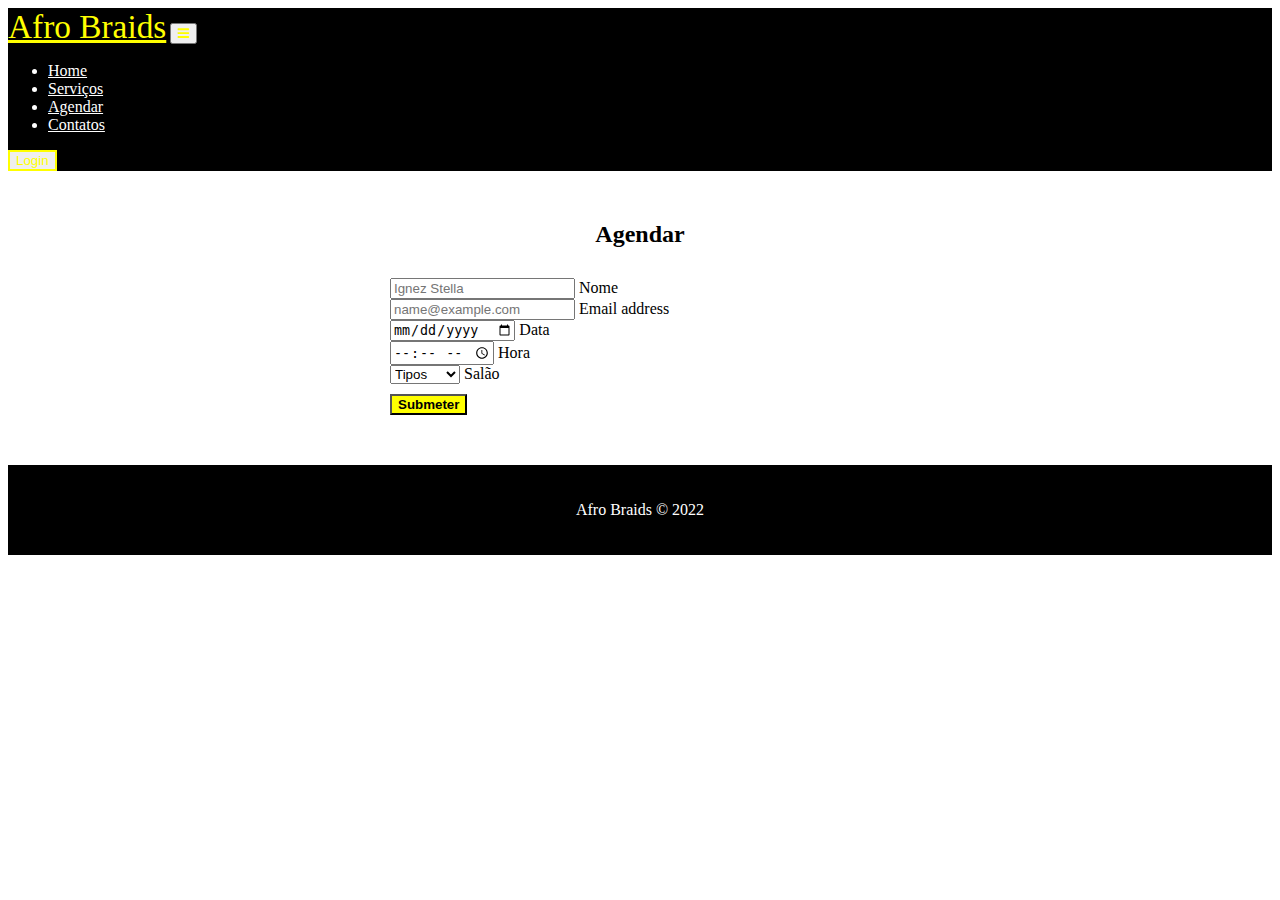
==== agendar.html @ da55e9c3 "finalizando o site" ====
<!DOCTYPE html>
<html lang="pt">
<head>
    <meta charset="UTF-8">
    <meta http-equiv="X-UA-Compatible" content="IE=edge">
    <meta name="viewport" content="width=
    , initial-scale=1.0">
    <title>Afro Braids</title>
    <link href="https://cdn.jsdelivr.net/npm/bootstrap@5.1.3/dist/css/bootstrap.min.css" rel="stylesheet" integrity="sha384-1BmE4kWBq78iYhFldvKuhfTAU6auU8tT94WrHftjDbrCEXSU1oBoqyl2QvZ6jIW3" crossorigin="anonymous">
    <script src="https://cdn.jsdelivr.net/npm/bootstrap@5.1.3/dist/js/bootstrap.bundle.min.js" integrity="sha384-ka7Sk0Gln4gmtz2MlQnikT1wXgYsOg+OMhuP+IlRH9sENBO0LRn5q+8nbTov4+1p" crossorigin="anonymous"></script>
    <link rel="stylesheet" href="style.css">
    <link rel="stylesheet" href="font-awesome-4.7.0/css/font-awesome.min.css">
</head>
<body>
    <nav class="navbar navbar-expand-lg header">
        <div class="container-fluid">
          <a class="navbar-brand" href="index.html">Afro Braids</a>
          <button class="navbar-toggler" type="button" data-bs-toggle="collapse" data-bs-target="#navbarSupportedContent" aria-controls="navbarSupportedContent" aria-expanded="false" aria-label="Toggle navigation">
            <i class="fa fa-bars" aria-hidden="true"></i>
          </button>
          <div class="collapse navbar-collapse" id="navbarSupportedContent">
            <ul class="text-center navbar-nav me-auto mb-2 mb-lg-0">
                <li class="nav-item">
                    <a class="nav-link active" aria-current="page" href="index.html">Home</a>
                </li>
                <li class="nav-item">
                    <a class="nav-link" href="servicos.html">Serviços</a>
                </li>
                <li class="nav-item">
                    <a class="nav-link" href="agendar.html">Agendar</a>
                </li>
                <li class="nav-item">
                    <a class="nav-link" href="contatos.html">Contatos</a>
                </li>
            </ul>
            <form class="d-flex">
              <button class="btn btn-outline-success" type="submit">Login</button>
            </form>
          </div>
        </div>
    </nav>
    <section id="agendar">
        <h2>Agendar</h2>
        <div class="agendar">
            <form action="" method="post">
                <div class="form-floating mb-3">
                    <input type="text" class="form-control" id="floatingInput" placeholder="Ignez Stella">
                    <label for="floatingInput">Nome</label>
                </div>
                <div class="form-floating mb-3">
                    <input type="email" class="form-control" id="floatingInput" placeholder="name@example.com">
                    <label for="floatingInput">Email address</label>
                </div>
                <div class="form-floating mb-3">
                    <input type="date" class="form-control" id="floatingInput" placeholder="Ignez Stella">
                    <label for="floatingInput">Data</label>
                </div>
                <div class="form-floating mb-3">
                    <input type="time" class="form-control" id="floatingInput" placeholder="Ignez Stella">
                    <label for="floatingInput">Hora</label>
                </div>
                <div class="form-floating">
                    <select class="form-select" id="floatingSelect" aria-label="Floating label select example">
                      <option selected>Tipos</option>
                      <option value="1">Tranças</option>
                      <option value="2">Unhas</option>
                    </select>
                    <label for="floatingSelect">Salão</label>
                  </div>
                <div class="form-floating mb-3">
                    <input type="button" class="form-control" id="floatingInput" value="Submeter">
                </div>
            </form>
        </div>
    </section>
    <footer>
        <p>Afro Braids &copy; 2022</p>
    </footer>
</body>
</html>
---- style.css ----
.header{
    background-color: black;
    color: white;
}
.navbar-brand{
    color: yellow;
    font-size: 25pt;
}
.nav-link{
    color: white;
}
.nav-link:hover,
.navbar-brand:hover{
    color: yellow;
}
.btn-outline-success{
    border: yellow solid 2px;
    color: yellow;
}
.btn-outline-success:hover{
    background-color: yellow;
    border: black solid 2px;
    color: black;
}
.fa-bars{
    color: yellow;
    font-size: 100px;
}
.sobre{
    margin: auto;
    margin: 100px 50px 50px 100px;
    background-color: black;
    color: white;
    border-radius: 20px;
    padding: 20px;
}
.sobre h2{
    color: yellow;
    text-align: center;
}
.sobre a{
    text-align: center;
    background-color: yellow;
    color: black;
    border: black solid 2px;
    font-weight: 600;
}
.sobre a:hover{
    background-color: black;
    color: yellow;
    border: yellow solid 2px;
}
.sobre p{
    text-align: justify;
}
footer{
    background-color: black;
    color: white;
    padding: 20px;
}
footer p{
    text-align: center;
}

#servicos{
    width: 1000px;
    margin: auto;
    margin-bottom: 50px;
}

#servicos h2,
#agendar h2,
#contatos h2{
    text-align: center;
    font-weight: 700;
    margin-top: 50px;
}

#servicos .servicos{
    display: flex;
}

#servicos .servicos div{
    margin: 20px;
}

#servicos a{
    background-color: yellow;
    border: 2px solid black;
    color: black;
}

#servicos a:hover{
    background-color: black;
    border: 2px solid yellow;
    color: yellow;
}

#agendar{
    width: 500px;
    margin: auto;
    margin-bottom: 50px;
}

#agendar .agendar{
    margin-top: 30px;
}

#agendar .agendar input[type="button"]{
    background-color: yellow;
    margin-top: 10px;
    font-weight: 700;
}

#contatos{
    width: 1200px;
    margin: auto;
}

#contatos .contatos{
    display: flex;
}

#contatos .contatos form{
    width: 500px;
    margin: auto;
}

#contatos .contatos form legend{
    text-align: center;
    margin-bottom: 10px;
}

#contatos .contatos iframe{
    margin-top: 50px;
    margin-bottom: 50px;

}
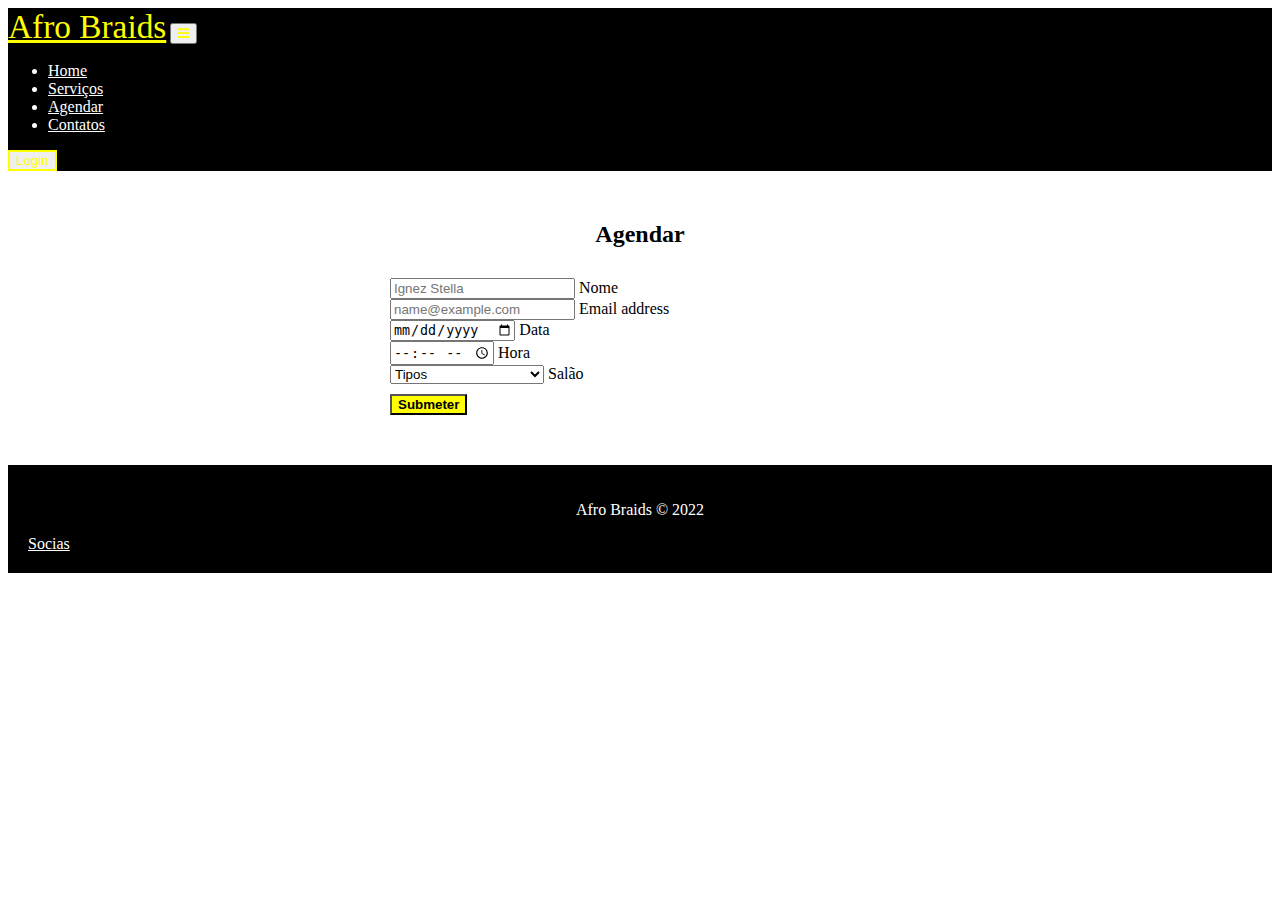
==== commit 0fc1a219: "adicionando as fotos" ====
--- a/agendar.html
+++ b/agendar.html
@@ -62,8 +62,18 @@
                 <div class="form-floating">
                     <select class="form-select" id="floatingSelect" aria-label="Floating label select example">
                       <option selected>Tipos</option>
-                      <option value="1">Tranças</option>
+                      <option value="1">Nutrição</option>
                       <option value="2">Unhas</option>
+                      <option value="3">Tranças</option>
+                      <option value="4">Fitagem</option>
+                      <option value="5">Hidratação</option>
+                      <option value="6">Esfoliação</option>
+                      <option value="7">Dedolise</option>
+                      <option value="8">Manutenção de unhas</option>
+                      <option value="9">Pedicuri</option>
+                      <option value="10">Corte</option>
+                      <option value="11">Reconstrução</option>
+                      <option value="12">Coloração</option>
                     </select>
                     <label for="floatingSelect">Salão</label>
                   </div>
@@ -75,6 +85,7 @@
     </section>
     <footer>
         <p>Afro Braids &copy; 2022</p>
+        <a href="equipa.html" style="text-align: right; color: #fff;">Socias</a>
     </footer>
 </body>
 </html>--- a/style.css
+++ b/style.css
@@ -137,3 +137,13 @@
 
 }
 
+footer img{
+    width: 150px;
+    border-radius: 30%;
+}
+
+footer a{
+    text-align: right;
+    color: #fff;
+}
+
